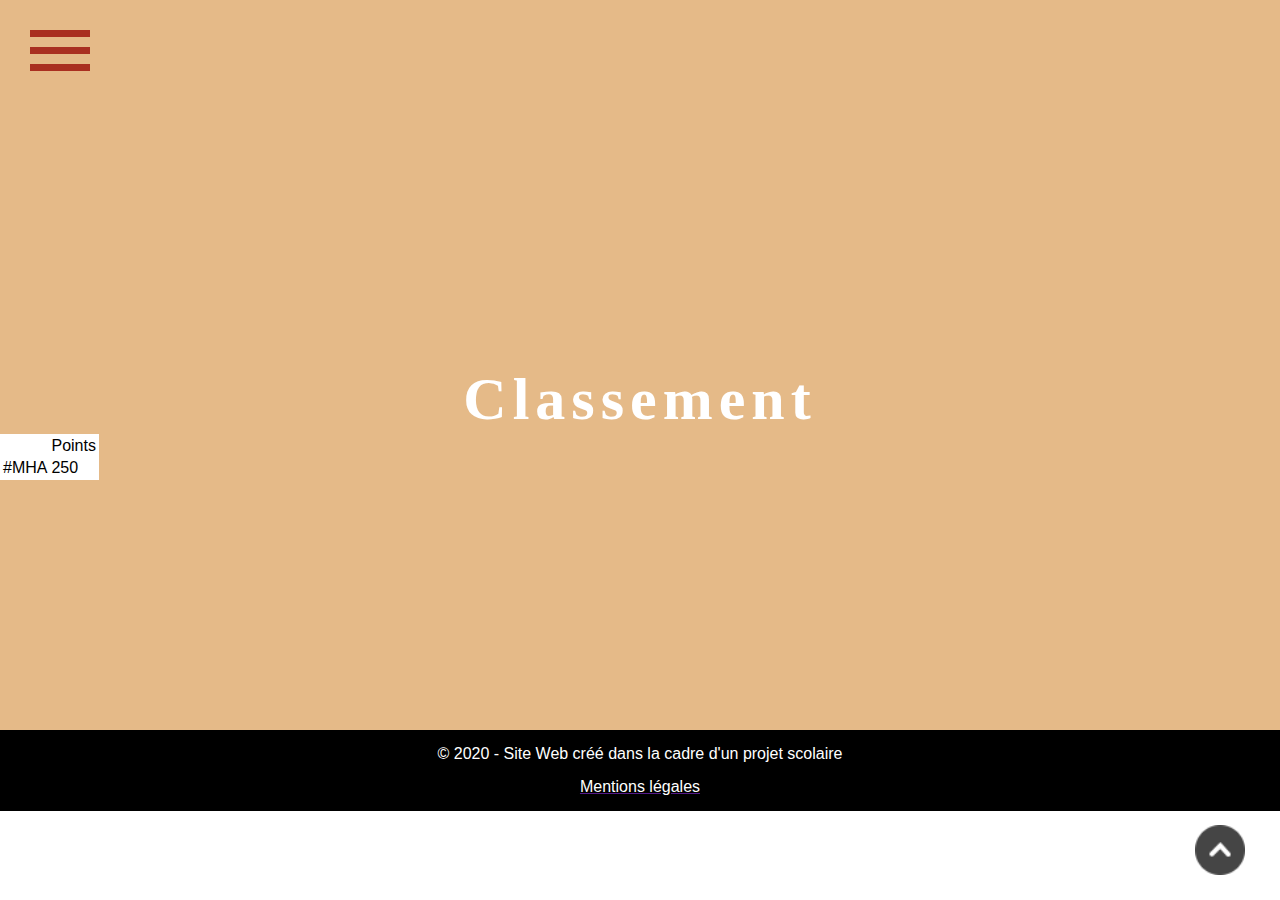
==== projet fil rouge/classement.html @ a3005ced "demo1" ====
<!DOCTYPE html>
<html lang="fr">
<head>
    <meta charset="UTF-8">
    <meta name="Dona DENKEY DANDJEIN" content="Projet fil rouge">
    <title>Hermisonde</title>
    <link rel="stylesheet" href="css/style.css">
    <link rel="SHORTCUT ICON" href="img/favicon.ico">

</head>
<body>

    <body>

    <nav id="banniere">
        <img id="logo" src="img/letterh.png" alt="logomha">
        <div class="banniere2">
            <a class="active"  href="contact.html" >CONTACT</a>
                <a href="login.html" >SE CONNECTER</a>
                <a href ="classement.html" >CLASSEMENT</a>
                <a href ="sondage1.html" >SONDAGES</a>
                <a href ="index.html" >ACCUEIL</a>  
        </div>
    </nav>






    <div id="sidebar">
        <div class="toggle-btn" onclick="toggleSidebar()">
            <span></span>
            <span></span>
            <span></span>
        </div>


        <ul>
            <li><a href ="index.html" id="pres">ACCUEIL</a></li>
                <li><a href ="sondage1.html" id="izu">SONDAGES</a></li>
                <li><a href ="classement.html" id="izu">CLASSEMENT</a></li>
                <li><a href="login.html"  id="plus">SE CONNECTER</a></li>
                <li><a href ="contact.html" id="con">CONTACT</a></li>
    
        </ul>
    </div>

        <div class="conteneur">  

            <div class="classement">
                <h2>Classement</h2>
                <table>
                    <tr>
                      <td>&nbsp;</td>
                      <td>Points</td>
                    </tr>
                    <tr>
                      <td>#MHA</td>
                      <td>250</td>
                    </tr>
                </table>
            </div>

        </div>

            <div id="scroll_to_top"> 
                <a href="#top"><img src="index/img/to_top.png" alt="Retourner en haut" /></a> 
            </div>


                <footer>
                       
                        <p id="blocnoir">© 2020 - Site Web
                            créé dans la cadre d'un projet scolaire</p>
                        <a id="mentions" target="_blank" href="" title="Mentions légales"><p>Mentions légales</p></a>
                    


                </footer>
            
        <script src="js/monscript.js"></script>
</body>
</html>
---- projet fil rouge/css/style.css ----
*{
    font-family: 'Lucida Sans Unicode', 'Lucida Grande', sans-serif;
    margin: 0;
    
}

.conteneur{
    background-color: #E5BA88;
    height: 730px;
    margin-bottom: 0;}

.conteneur2{
    background-color: #E5BA88;
    height: 500px;
    padding: 50px 0 600px;}

header{
    height: 120px;
    width: 100%;
    position: fixed;
    top: 0;
    left: 0;
    z-index: 2;}


#banniere {
    background-color: transparent;
    overflow: hidden;
    padding: 60px 0 20px;
    transition: 0.4s; 
    position: fixed; 
    width: 100%;
    top: 0;
}
.banniere2 a{
    color: white;
    text-decoration: none;
    cursor: pointer;
    transition: ease 0.3s;
    float: right;
    padding: 15px;
    margin: 0 32px;
    text-decoration: none;
    overflow: hidden;
    text-align: center;
    font-size: 18px;
    line-height: 25px;
    border-radius: 4px;
    font-weight: normal;
}

#logo{
    position: absolute;
    top:10px;
    left: 40px;
    margin-top: 15px;
    width: 100px;}




.banniere2 a:hover {
    background-color: #A92F20;
    color: black;
}

.banniere2 a.active {
    background-color: black;
    font-weight: bold;
    color: white;
    margin-right: 30px;
}

.banniere2 {
    float: right;
}

@media screen and (max-width: 580px) {
    #banniere {
        padding: 20px 10px; 
    }
    .banniere2 a {
        float: none;
        display: block;
        text-align: left;
    }
    .banniere2 {
        float: none;
    }
}

@media screen and (max-width: 1428px) {
    #banniere{
        display: none;}

    #sidebar{
        display: block;
    }

}



#sidebar{
    position: fixed;
    width: 300px;
    height:100%;
    background-color: black;
    left: -300px;
    transition: all 500ms linear;
}

#sidebar.active{
    left: 0px;
}

#sidebar ul li a{
    color: #A92F20;
    display: block;
    text-decoration: none;
    font-size: 18px;
    text-align: center;
    list-style-image: none;
    padding: 18px 0;
}

#sidebar ul li {
    list-style: none;
    padding: 5px 5px 5px 0.5em;
    margin: 50px 5px 15px 0.5em;
}


#sidebar ul {
    padding-left:0px;
}

#sidebar ul li a:hover {
    background-color:black;
    color: white;
    font-size: 22px;
}

#sidebar .toggle-btn{
    position: absolute;
    left: 330px;
    top: 20px;
}

#sidebar .toggle-btn span{
    display: block;
    width: 60px;
    height: 7px;
    background-color: #A92F20;
    margin: 10px 0px;
}  

@media screen and (min-width: 1428px) {
    #banniere{
        display: block;}

    #sidebar{
        display: none;
    }
}
div .bienvenue{
    padding-top: 365px;
}
div .bienvenue h1 {
    color: white;
    font-size: 60px;
    text-align: center;
    letter-spacing: 0.1em;
    font-weight: bold;
    font-family: 'Lobster';}

    div .bienvenue h2 {
        color:#A92F20;
        font-size: 20px;
        text-align: center;
        letter-spacing: 0.1em;
        font-weight: bold;
        font-family: 'Lobster';
        margin-top: 22px;}

        div .classement{
            padding-top: 365px;
        }

        div .classement h2 {
            color: white;
            font-size: 60px;
            text-align: center;
            letter-spacing: 0.1em;
            font-weight: bold;
            font-family: 'Lobster';}

            div .classement table{
                background-color: white;
            }

            div .classement table tr{
                column-span: black;
            }

div .contact {
    margin: 200px 0 0;}

div .contact h2 {
    color: #A92F20;
    font-size: 35px;
    margin: 40px 0 0 0;
    text-align: center;
    letter-spacing: 0.1em;
    font-weight: bold;}

    div .contact hr{
        border-top: 1.6px solid #A92F20;
        margin: auto;
        margin-top: 15px;
        align-items: center;
        width: 22%;
    }
    
    
    div.formulaire{
        float: both;
        margin: 30px auto 30px;
        height: 350px; }
    
    label{
        color: #A92F20;
        font-size: 18px;
        margin-left: 20%;}
    
    input{
        border: 2px dashed #A92F20;
        height: 55px;
        width: 60%;
        border-radius: 10px;
        margin-left: 20%;}
    
    textarea{
        border: 2px dashed #A92F20;
        height: 55px;
        width: 60%;
        border-radius: 10px;
        margin-left: 20%;}
    
    .input2{
        border: 2px dashed #A92F20;
        height: 120px;
        width: 60%;
        border-radius: 10px;}
    
    
    
    button{
        border: 1px solid black;
        text-align: center;
        width: 180px;
        position: static;
        border-radius: 10px;
        background-color: #A92F20;
        display: block;
        margin-left: auto;
        margin-right: auto;
        padding: 15px 0;
        color: white;
    }
    
    
    button:hover {
        color: black;
        background-color: #ddd;
    }


footer p{
    margin: 15px 0;
    align-content: center;
    text-align: center;
    color:white;
}

#blocnoir{
    margin: 0;
    padding: 15px 0 ;
    background-color: black;
}
#mentions p{
    padding-bottom: 15px;
    margin: 0;
    background-color: black;
}

#scroll_to_top { 
    position: fixed; 
    width: 25px; 
    height: 25px; 
    bottom: 50px; 
    right: 60px;
    z-index: 2;
} 
#scroll_to_top img { 
    width: 50px; 
}
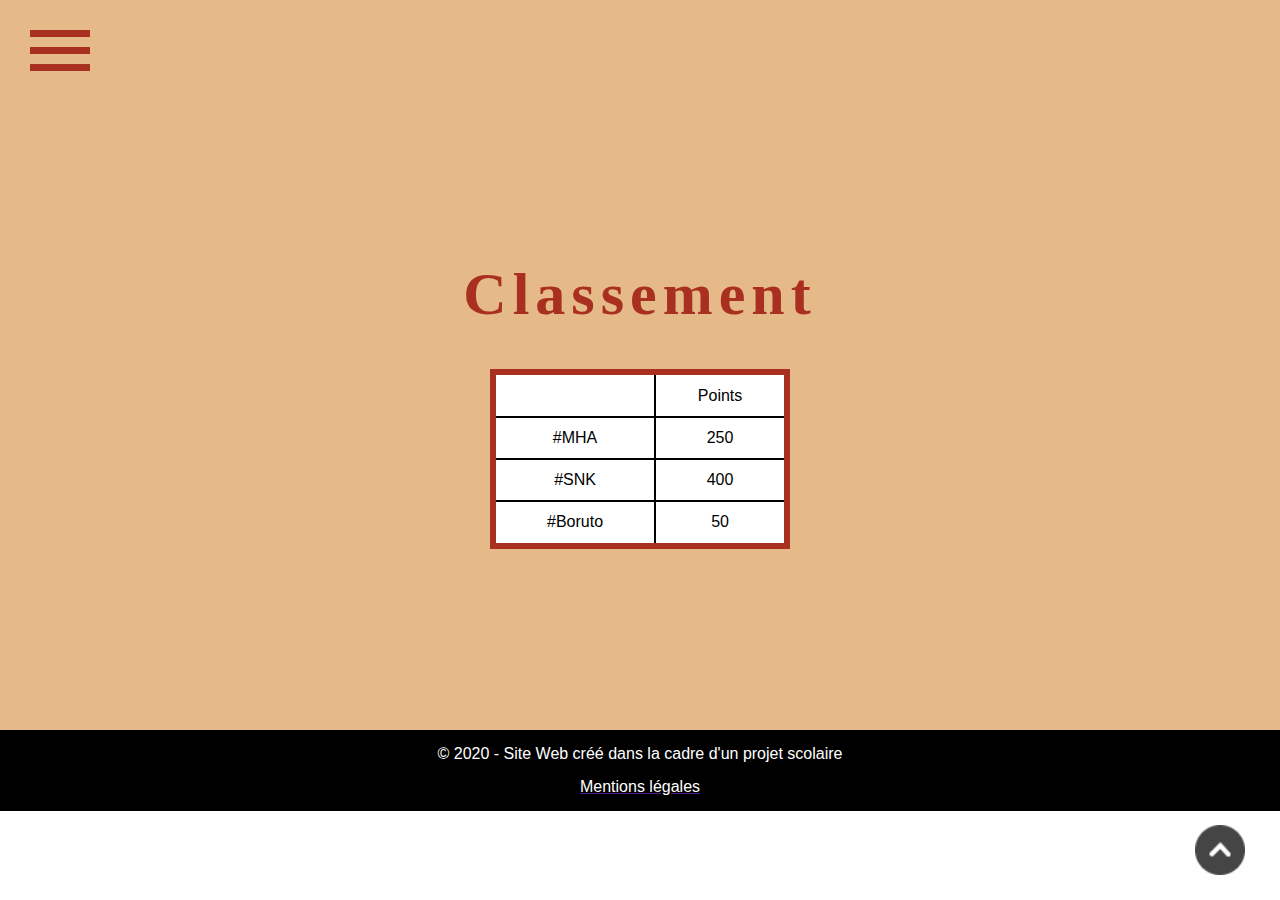
==== commit a03ebe13: "revue" ====
--- a/projet fil rouge/classement.html
+++ b/projet fil rouge/classement.html
@@ -4,7 +4,7 @@
     <meta charset="UTF-8">
     <meta name="Dona DENKEY DANDJEIN" content="Projet fil rouge">
     <title>Hermisonde</title>
-    <link rel="stylesheet" href="css/style.css">
+    <link rel="stylesheet" href="css/classement.css">
     <link rel="SHORTCUT ICON" href="img/favicon.ico">
 
 </head>
@@ -52,12 +52,20 @@
                 <h2>Classement</h2>
                 <table>
                     <tr>
-                      <td>&nbsp;</td>
-                      <td>Points</td>
+                        <td>&nbsp;</td>
+                        <td>Points</td>
                     </tr>
                     <tr>
-                      <td>#MHA</td>
-                      <td>250</td>
+                        <td>#MHA</td>
+                        <td>250</td>
+                    </tr>
+                    <tr>
+                        <td>#SNK</td>
+                        <td>400</td>
+                    </tr>
+                    <tr>
+                        <td>#Boruto</td>
+                        <td>50</td>
                     </tr>
                 </table>
             </div>
--- a/projet fil rouge/css/classement.css
+++ b/projet fil rouge/css/classement.css
@@ -0,0 +1,238 @@
+*{
+    font-family: 'Lucida Sans Unicode', 'Lucida Grande', sans-serif;
+    margin: 0;
+    
+}
+
+.conteneur{
+    background-color: #E5BA88;
+    height: 730px;
+    margin-bottom: 0;}
+
+header{
+    height: 120px;
+    width: 100%;
+    position: fixed;
+    top: 0;
+    left: 0;
+    z-index: 2;}
+
+
+#banniere {
+    background-color: transparent;
+    overflow: hidden;
+    padding: 60px 0 20px;
+    transition: 0.4s; 
+    position: fixed; 
+    width: 100%;
+    top: 0;
+}
+.banniere2 a{
+    color: white;
+    text-decoration: none;
+    cursor: pointer;
+    transition: ease 0.3s;
+    float: right;
+    padding: 15px;
+    margin: 0 32px;
+    text-decoration: none;
+    overflow: hidden;
+    text-align: center;
+    font-size: 18px;
+    line-height: 25px;
+    border-radius: 4px;
+    font-weight: normal;
+}
+
+#logo{
+    position: absolute;
+    top:10px;
+    left: 40px;
+    margin-top: 15px;
+    width: 100px;}
+
+
+
+
+.banniere2 a:hover {
+    background-color: #A92F20;
+    color: black;
+}
+
+.banniere2 a.active {
+    background-color: black;
+    font-weight: bold;
+    color: white;
+    margin-right: 30px;
+}
+
+.banniere2 {
+    float: right;
+}
+
+@media screen and (max-width: 580px) {
+    #banniere {
+        padding: 20px 10px; 
+    }
+    .banniere2 a {
+        float: none;
+        display: block;
+        text-align: left;
+    }
+    .banniere2 {
+        float: none;
+    }
+}
+
+@media screen and (max-width: 1428px) {
+    #banniere{
+        display: none;}
+
+    #sidebar{
+        display: block;
+    }
+
+}
+
+
+
+#sidebar{
+    position: fixed;
+    width: 300px;
+    height:100%;
+    background-color: black;
+    left: -300px;
+    transition: all 500ms linear;
+}
+
+#sidebar.active{
+    left: 0px;
+}
+
+#sidebar ul li a{
+    color: #A92F20;
+    display: block;
+    text-decoration: none;
+    font-size: 18px;
+    text-align: center;
+    list-style-image: none;
+    padding: 18px 0;
+}
+
+#sidebar ul li {
+    list-style: none;
+    padding: 5px 5px 5px 0.5em;
+    margin: 50px 5px 15px 0.5em;
+}
+
+
+#sidebar ul {
+    padding-left:0px;
+}
+
+#sidebar ul li a:hover {
+    background-color:black;
+    color: white;
+    font-size: 22px;
+}
+
+#sidebar .toggle-btn{
+    position: absolute;
+    left: 330px;
+    top: 20px;
+}
+
+#sidebar .toggle-btn span{
+    display: block;
+    width: 60px;
+    height: 7px;
+    background-color: #A92F20;
+    margin: 10px 0px;
+}  
+
+@media screen and (min-width: 1428px) {
+    #banniere{
+        display: block;}
+
+    #sidebar{
+        display: none;
+    }
+}
+
+        div .classement{
+            padding-top: 260px;
+        }
+
+        div .classement h2 {
+            color: white;
+            font-size: 60px;
+            text-align: center;
+            letter-spacing: 0.1em;
+            font-weight: bold;
+            font-family: 'Lobster';}
+
+
+            div .classement table{
+                background-color: white;
+                border: 6px solid #A92F20;
+                border-collapse: collapse;
+                width: 500px;
+                height: 180px;
+                margin: 40px auto 0;
+            }
+
+            div .classement table tr{
+                margin: 20px 200px 0;
+                
+            }
+
+            div .classement table td{
+                text-align: center;
+                border: 2px solid black;
+                
+            }
+
+            @media screen and (max-width: 1366px) {
+                div .classement table{
+                    width: 300px;
+                }
+    
+                div .classement table tr{
+                    margin: 20px 200px 0;
+                    
+                }
+
+                div .classement h2 {
+                    color: #A92F20;}
+            
+            }
+
+footer p{
+    margin: 15px 0;
+    align-content: center;
+    text-align: center;
+    color:white;
+}
+
+#blocnoir{
+    margin: 0;
+    padding: 15px 0 ;
+    background-color: black;
+}
+#mentions p{
+    padding-bottom: 15px;
+    margin: 0;
+    background-color: black;
+}
+
+#scroll_to_top { 
+    position: fixed; 
+    width: 25px; 
+    height: 25px; 
+    bottom: 50px; 
+    right: 60px;
+    z-index: 2;
+} 
+#scroll_to_top img { 
+    width: 50px; 
+}